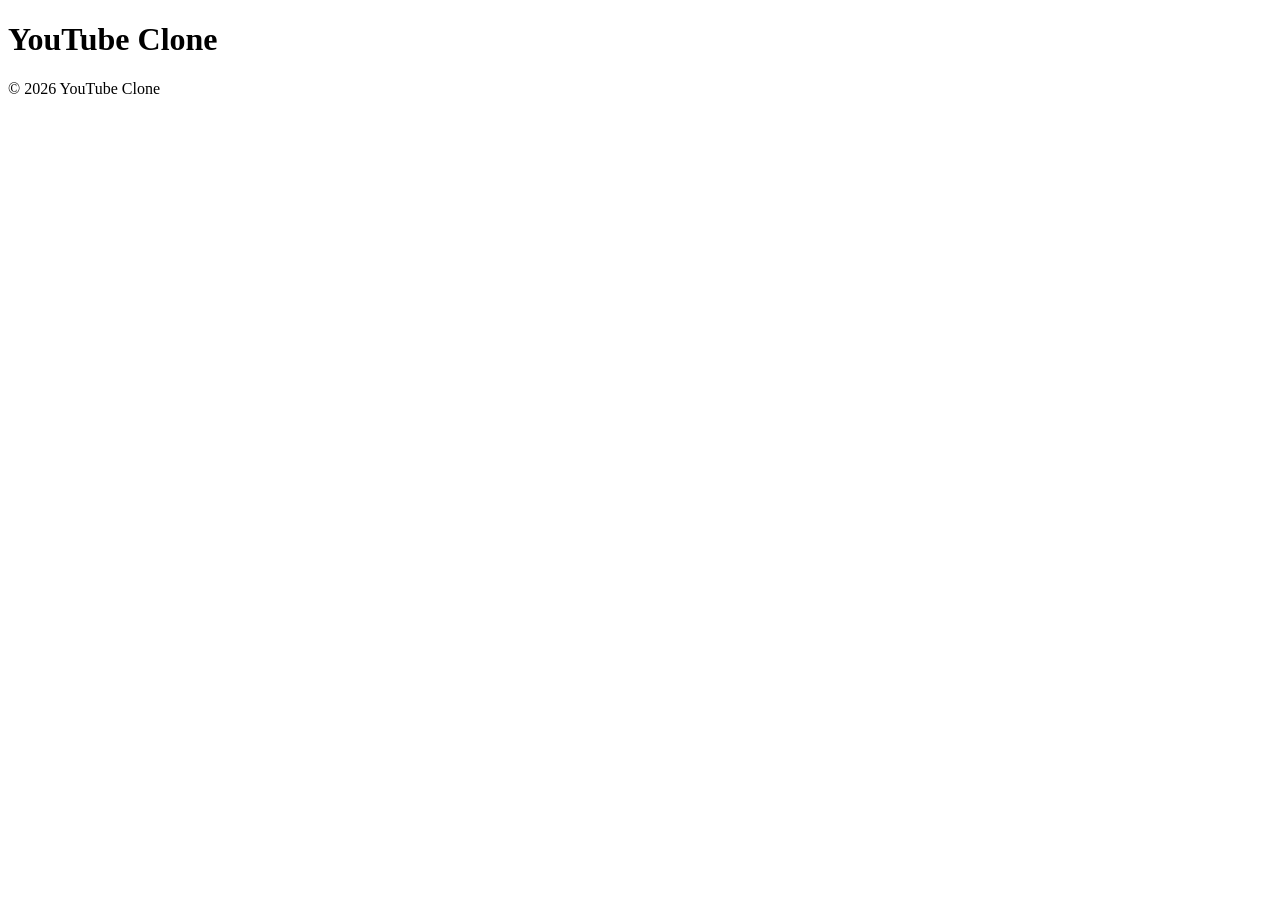
==== ytb-clone/index.html @ c966a2be "init ytb clone" ====
<!DOCTYPE html>
<html lang="en">
<head>
    <meta charset="UTF-8">
    <meta name="viewport" content="width=device-width, initial-scale=1.0">
    <title>YouTube Clone</title>
    <link rel="stylesheet" href="styles.css">
</head>
<body>
    <header>
        <h1 id="header"></h1>
    </header>
    <main>
        <div></div>

        <!-- Main content goes here -->
    </main>
    <footer>
        <p>&copy; 2026 YouTube Clone</p>
    </footer>
    <script src="main.js"></script>
</body>
</html>
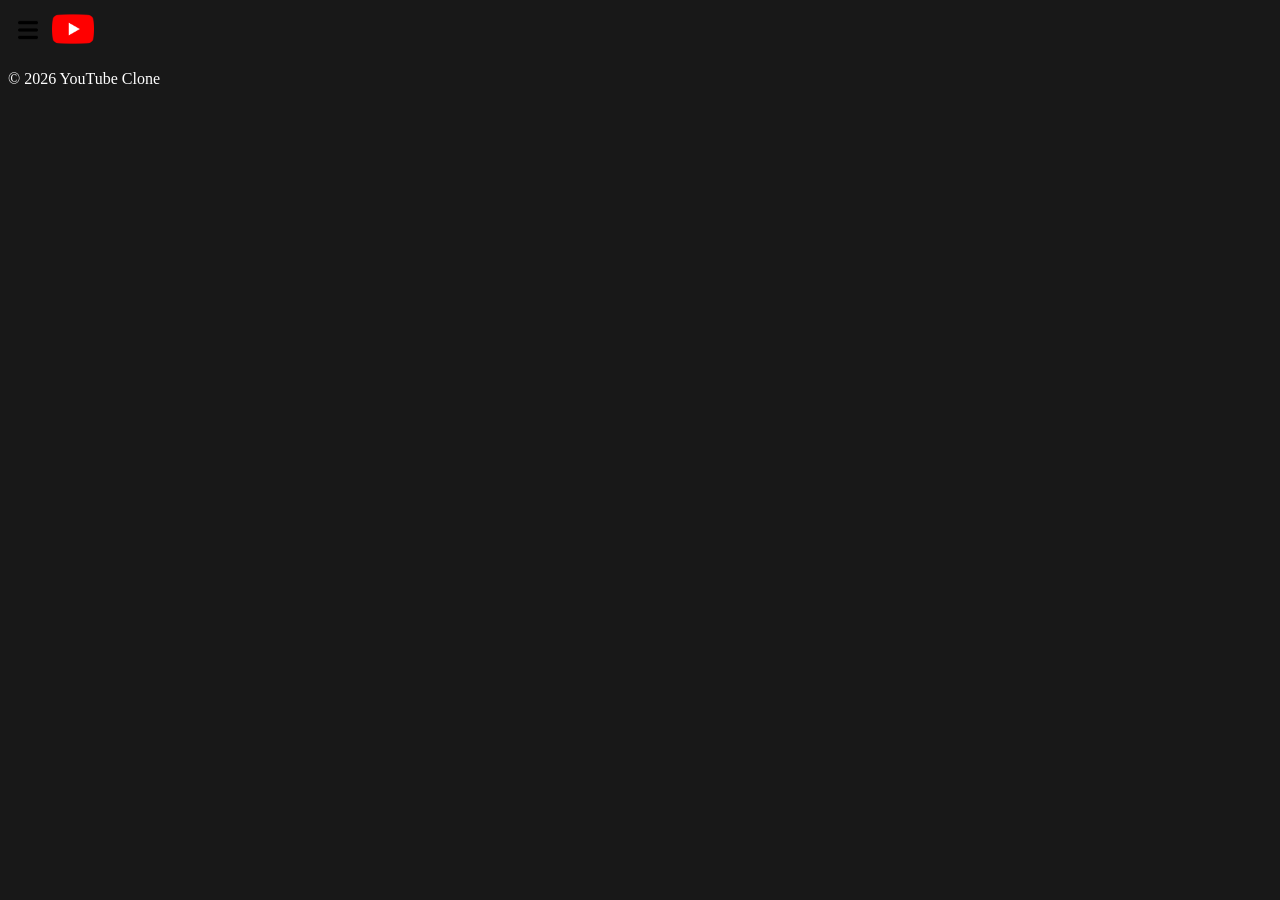
==== commit 12873b32: "init menu and icon" ====
--- a/ytb-clone/index.html
+++ b/ytb-clone/index.html
@@ -4,14 +4,19 @@
     <meta charset="UTF-8">
     <meta name="viewport" content="width=device-width, initial-scale=1.0">
     <title>YouTube Clone</title>
-    <link rel="stylesheet" href="styles.css">
+    <link rel="stylesheet" href="style.css">
 </head>
 <body>
     <header>
-        <h1 id="header"></h1>
+        <div id="topbar">
+            <div id="iconContainer">
+                <img id="hamburgerMenu" src="icon/menu.png" alt="Hamburger Menu" width="20">
+                <img id="icon" src="icon/youtubeIcon.png" alt="YouTube Logo" width="42">
+            </div>
+        </div>
     </header>
     <main>
-        <div></div>
+        <div id="sideBar"></div>
 
         <!-- Main content goes here -->
     </main>
--- a/ytb-clone/style.css
+++ b/ytb-clone/style.css
@@ -0,0 +1,16 @@
+body{
+    color: #ffffff;
+    background-color: #181818;
+}
+#topbar{
+    width: 100%;
+}
+#iconContainer{
+}
+#hamburgerMenu{
+    margin:10px;
+
+}
+#icon{
+    width: 42px;
+}
